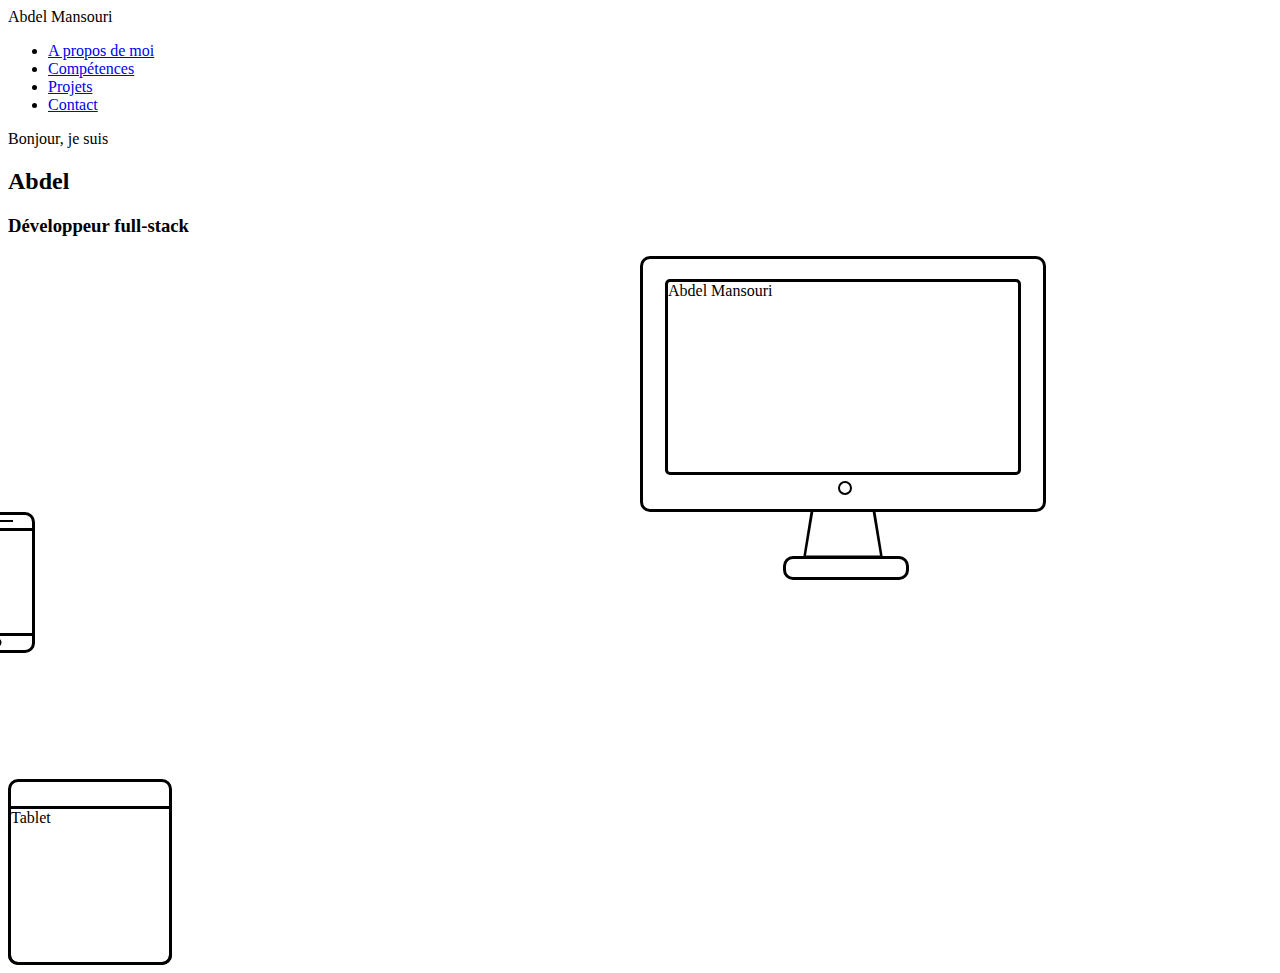
==== index_v2.html @ 93e0ac65 "first commit" ====
<!DOCTYPE html>
<html lang="fr">
  <head>
    <meta charset="UTF-8" />
    <meta http-equiv="X-UA-Compatible" content="IE=edge" />
    <meta name="viewport" content="width=device-width, initial-scale=1.0" />
    <link rel="stylesheet" href="style.css" />
    <link rel="stylesheet" href="draw.css" />
    <title>Abdel Mansouri | Portfolio Développeur Web</title>
  </head>
  <body>
    <header>
      <div class="logo">Abdel Mansouri</div>
      <nav>
        <ul>
          <li><a href="#">A propos de moi</a></li>
          <li><a href="#">Compétences</a></li>
          <li><a href="#">Projets</a></li>
          <li><a href="#">Contact</a></li>
        </ul>
      </nav>
    </header>
    <main>
      <section id="hero-header">
        <div class="who">
          <span>Bonjour, je suis</span>
          <h2>Abdel</h2>
          <h3>Développeur full-stack</h3>
        </div>
        <div class="computer">
          <div class="computer-screen">Abdel Mansouri</div>
          <div class="computer-foot"></div>
          <div class="computer-stand"></div>
        </div>
        <div class="phone">
          <div class="phone-screen">Odeo</div>
        </div>
        <div class="html-circle">Circle</div>
        <div class="tablette">
          <div class="tablette-screen">Tablet</div>
        </div>
      </section>
    </main>
    <footer></footer>
  </body>
</html>
---- draw.css ----
:root {
  /* Permet de modifier la taille et certaines couleur du pc */
  /*Computer*/
  --computer-height: 250px; /* 250px de base*/
  --computer-computer-screen-color: rgb(255, 255, 255);
  --computer-background-color: rgb(255, 255, 255);
  --computer-color: rgba(0, 0, 0, 1);
  /*Phone*/
  --phone-height: 135px; /* 135px de base*/
  --phone-screen-color: rgb(255, 255, 255);

  /* NE PAS TOUCHER: Calcul pour resize fonctionnel du computer */
  /*Computer*/
  --computer-foot-height: calc(var(--computer-height) * 0.2);
  --computer-foot-width: calc(var(--computer-height) * 0.32);
  --computer-stand-height: calc(var(--computer-height) * 0.072);
  --computer-stand-width: calc(var(--computer-height) * 0.48);
  /*Phone*/
  --phone-width: calc(var(--phone-height) * 0.5259);
  --phone-border-radius: calc(var(--phone-height) * 0.0741);
  --phone-before-width: calc(var(--phone-height) * 0.2222);
  --phone-before-top: calc(var(--phone-height) * 0.037);
  --phone-after-size: calc(var(--phone-height) * 0.037);
  --phone-screen-height: calc(var(--phone-height) * 0.7556);
  --phone-screen-top: calc(var(--phone-height) * 0.0963);
  /*Phone*/
  --tablette-height: 180px; /* 180px de base*/
}

/* Ordinateur */
.computer {
  height: var(--computer-height);
  width: calc(var(--computer-height) * 1.6);
  border: calc(var(--computer-height) * 0.012) solid var(--computer-color);
  position: relative;
  border-radius: 10px;
  left: 50%;
}

.computer::before {
  content: "";
  position: absolute;
  height: calc(var(--computer-height) * 0.04);
  width: calc(var(--computer-height) * 0.04);
  border-radius: 50%;
  border: 2px solid var(--computer-color);
  top: calc(91% - (var(--computer-height) * 0.02));
  left: calc(50% - (var(--computer-height) * 0.02));
}

.computer-screen {
  content: "";
  height: calc(var(--computer-height) * 0.76);
  width: calc(var(--computer-height) * 1.4);
  border: calc(var(--computer-height) * 0.012) solid var(--computer-color);
  position: absolute;
  left: 50%;
  top: calc(var(--computer-height) * 0.08);
  transform: translateX(-50%);
  border-radius: 5px;
  background-color: var(--computer-computer-screen-color);
}

.computer-foot {
  position: relative;
  top: 100%;
  left: calc(50% - (var(--computer-foot-width) / 2));
  width: var(--computer-foot-width);
  height: var(--computer-foot-height);
  background-color: var(--computer-color);
  clip-path: polygon(10% 0%, 90% 0%, 100% 100%, 0% 100%);
}

.computer-foot::before {
  content: "";
  position: absolute;
  top: calc(var(--computer-height) * 0.012);
  left: calc(var(--computer-height) * 0.012);
  width: calc(
    var(--computer-foot-width) - calc(var(--computer-height) * 0.024)
  );
  height: calc(
    var(--computer-foot-height) - calc(var(--computer-height) * 0.024)
  );
  background-color: var(--computer-background-color);
  clip-path: polygon(10% 0%, 90% 0%, 100% 100%, 0% 100%);
}

.computer-stand {
  position: relative;
  top: calc(100% - 3px);
  left: calc(50% - (var(--computer-stand-width) / 2));
  width: var(--computer-stand-width);
  height: var(--computer-stand-height);
  border: calc(var(--computer-height) * 0.012) solid var(--computer-color);
  border-radius: 10px;
}

/* Téléphone */
.phone {
  height: var(--phone-height);
  width: var(--phone-width);
  border: 3px solid black;
  border-radius: var(--phone-border-radius);
  position: relative;
  left: calc(var(--phone-width) * -0.7024);
}

.phone::before {
  content: "";
  position: absolute;
  border: 1px solid rgb(0, 0, 0);
  width: var(--phone-before-width);
  left: 50%;
  transform: translateX(-50%);
  top: var(--phone-before-top);
}

.phone::after {
  content: "";
  position: absolute;
  height: var(--phone-after-size);
  width: var(--phone-after-size);
  border: 2px solid rgb(0, 0, 0);
  border-radius: 50%;
  top: 91.5%;
  left: 50%;
  transform: translateX(-50%);
}

.phone-screen {
  height: var(--phone-screen-height);
  width: var(--phone-width);
  border: 3px solid black;
  position: relative;
  left: -3px;
  top: var(--phone-screen-top);
  background-color: var(--phone-screen-color);
}

/* Cercle code */
.html-circle {
  height: 120px;
  width: 120px;
  position: relative;
  left: -30%;
  border-radius: 50%;
  border: 3px solid black;
}

/* Tablette */
.tablette {
  position: relative;
  height: var(--tablette-height);
  width: calc(var(--tablette-height) * 0.877);
  border-radius: 10px;
  border: 3px solid black;
}

.tablette-screen {
  position: relative;
  top: calc(15% - 3px);
  left: -3px;
  height: 153px;
  width:158px;
  border-bottom-left-radius: 10px;
  border-bottom-right-radius: 10px;
  border: 3px solid black;
}
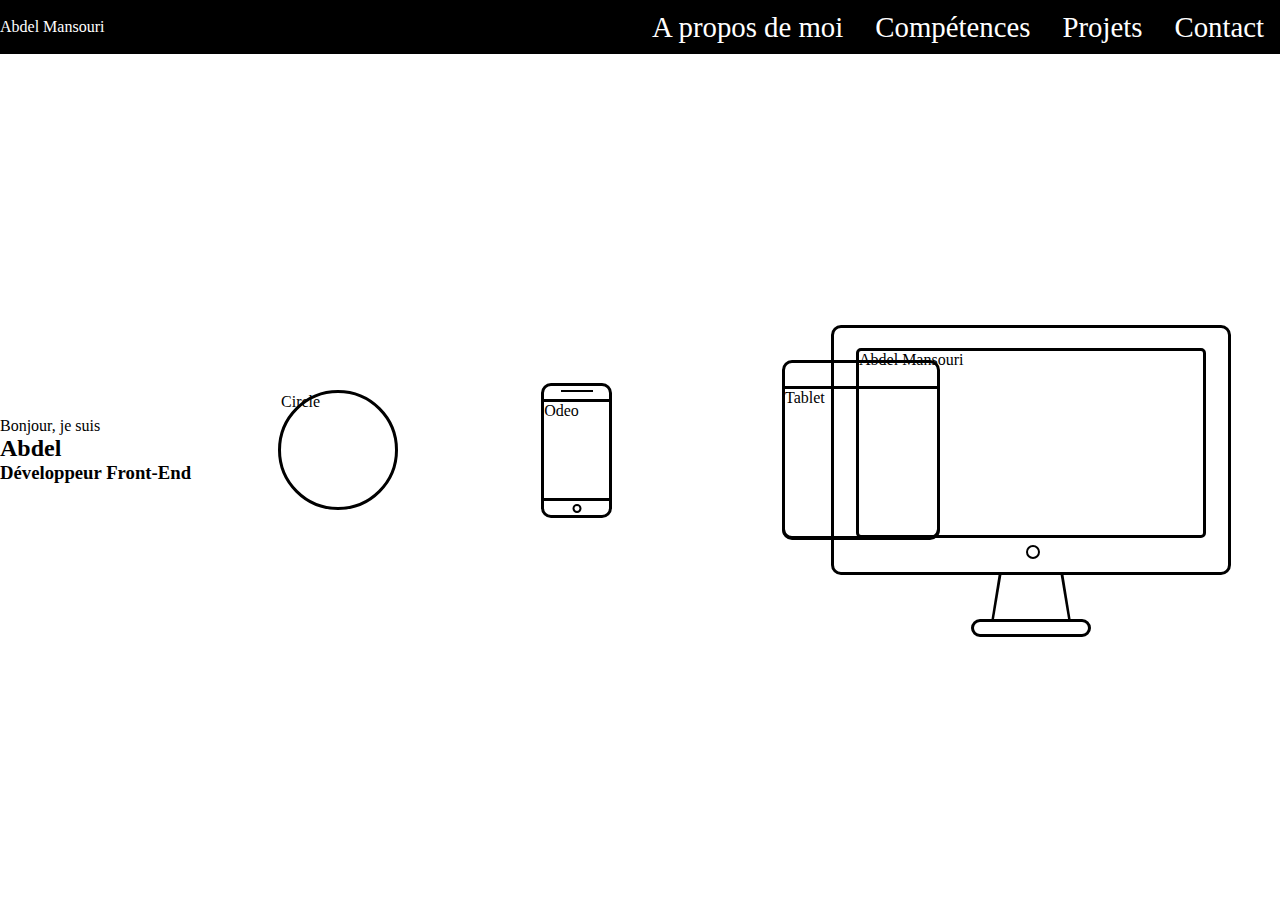
==== commit e6277920: "first commit v2" ====
--- a/index_v2.html
+++ b/index_v2.html
@@ -4,8 +4,8 @@
     <meta charset="UTF-8" />
     <meta http-equiv="X-UA-Compatible" content="IE=edge" />
     <meta name="viewport" content="width=device-width, initial-scale=1.0" />
-    <link rel="stylesheet" href="style.css" />
-    <link rel="stylesheet" href="draw.css" />
+    <link rel="stylesheet" href="./assets/css/style_v2.css" />
+    <link rel="stylesheet" href="./assets/css/draw.css" />
     <title>Abdel Mansouri | Portfolio Développeur Web</title>
   </head>
   <body>
@@ -25,7 +25,7 @@
         <div class="who">
           <span>Bonjour, je suis</span>
           <h2>Abdel</h2>
-          <h3>Développeur full-stack</h3>
+          <h3>Développeur Front-End</h3>
         </div>
         <div class="computer">
           <div class="computer-screen">Abdel Mansouri</div>
--- a/assets/css/style_v2.css
+++ b/assets/css/style_v2.css
@@ -0,0 +1,124 @@
+* {
+  margin: 0;
+  padding: 0;
+  box-sizing: border-box;
+  list-style: none;
+  text-decoration: none;
+}
+
+/* Header */
+header {
+  display: flex;
+  justify-content: space-between;
+  align-items: center;
+  position: fixed;
+  width: 100%;
+  background-color: black;
+  height: 6vh;
+}
+
+header nav ul {
+  display: flex;
+  justify-content: center;
+}
+
+header nav ul li a {
+  font-size: 1.8rem;
+  color: white;
+  padding: 0 1rem;
+}
+
+.logo {
+  color: white;
+}
+
+/* MAIN */
+/* HERO header */
+#hero-header {
+  height: 100vh;
+  display: flex;
+  align-items: center;
+}
+
+/* Test */
+
+/* Ordinateur */
+:root {
+
+}
+
+
+.computer {
+  height: 250px;
+  width: 400px;
+  border: 3px solid black;
+  position: relative;
+  left: 40%;
+  border-radius: 10px;
+}
+
+.computer::before {
+  content: "";
+  position: absolute;
+  height: 10px;
+  width: 10px;
+  border-radius: 50%;
+  border: 2px solid black;
+  top: 91%;
+  left: calc(50% - 5px);
+}
+
+.computer::after {
+}
+
+.screen {
+  content: "";
+  height: 190px;
+  width: 350px;
+  border: 3px solid black;
+  position: absolute;
+  left: 50%;
+  top: 20px;
+  transform: translateX(-50%);
+  border-radius: 5px;
+  background-color: white;
+}
+
+.stand {
+  position: relative;
+  top: 100%;
+  left: calc(50% - 40px);
+  width: 80px;
+  height: 50px;
+  background-color: black;
+  clip-path: polygon(10% 0%, 90% 0%, 100% 100%, 0% 100%);
+}
+
+.stand::before {
+  content: "";
+  position: absolute;
+  top: 3px;
+  left: 3px;
+  width: 74px;
+  height: 44px;
+  background-color: white;
+  clip-path: polygon(10% 0%, 90% 0%, 100% 100%, 0% 100%);
+}
+
+.stand::after {
+  content: "";
+  background-color: red;
+  width: 120px;
+  height: 15px;
+  top: 80%;
+}
+
+.stand2 {
+  position: relative;
+  top: calc(100% - 3px);
+  left: calc(50% - 60px);
+  width: 120px;
+  height: 18px;
+  border: 3px solid black;
+  border-radius: 10px;
+}
--- a/assets/css/draw.css
+++ b/assets/css/draw.css
@@ -0,0 +1,169 @@
+:root {
+  /* Permet de modifier la taille et certaines couleur du pc */
+  /*Computer*/
+  --computer-height: 250px; /* 250px de base*/
+  --computer-computer-screen-color: rgb(255, 255, 255);
+  --computer-background-color: rgb(255, 255, 255);
+  --computer-color: rgba(0, 0, 0, 1);
+  /*Phone*/
+  --phone-height: 135px; /* 135px de base*/
+  --phone-screen-color: rgb(255, 255, 255);
+
+  /* NE PAS TOUCHER: Calcul pour resize fonctionnel du computer */
+  /*Computer*/
+  --computer-foot-height: calc(var(--computer-height) * 0.2);
+  --computer-foot-width: calc(var(--computer-height) * 0.32);
+  --computer-stand-height: calc(var(--computer-height) * 0.072);
+  --computer-stand-width: calc(var(--computer-height) * 0.48);
+  /*Phone*/
+  --phone-width: calc(var(--phone-height) * 0.5259);
+  --phone-border-radius: calc(var(--phone-height) * 0.0741);
+  --phone-before-width: calc(var(--phone-height) * 0.2222);
+  --phone-before-top: calc(var(--phone-height) * 0.037);
+  --phone-after-size: calc(var(--phone-height) * 0.037);
+  --phone-screen-height: calc(var(--phone-height) * 0.7556);
+  --phone-screen-top: calc(var(--phone-height) * 0.0963);
+  /*Phone*/
+  --tablette-height: 180px; /* 180px de base*/
+}
+
+/* Ordinateur */
+.computer {
+  height: var(--computer-height);
+  width: calc(var(--computer-height) * 1.6);
+  border: calc(var(--computer-height) * 0.012) solid var(--computer-color);
+  position: relative;
+  border-radius: 10px;
+  left: 50%;
+}
+
+.computer::before {
+  content: "";
+  position: absolute;
+  height: calc(var(--computer-height) * 0.04);
+  width: calc(var(--computer-height) * 0.04);
+  border-radius: 50%;
+  border: 2px solid var(--computer-color);
+  top: calc(91% - (var(--computer-height) * 0.02));
+  left: calc(50% - (var(--computer-height) * 0.02));
+}
+
+.computer-screen {
+  content: "";
+  height: calc(var(--computer-height) * 0.76);
+  width: calc(var(--computer-height) * 1.4);
+  border: calc(var(--computer-height) * 0.012) solid var(--computer-color);
+  position: absolute;
+  left: 50%;
+  top: calc(var(--computer-height) * 0.08);
+  transform: translateX(-50%);
+  border-radius: 5px;
+  background-color: var(--computer-computer-screen-color);
+}
+
+.computer-foot {
+  position: relative;
+  top: 100%;
+  left: calc(50% - (var(--computer-foot-width) / 2));
+  width: var(--computer-foot-width);
+  height: var(--computer-foot-height);
+  background-color: var(--computer-color);
+  clip-path: polygon(10% 0%, 90% 0%, 100% 100%, 0% 100%);
+}
+
+.computer-foot::before {
+  content: "";
+  position: absolute;
+  top: calc(var(--computer-height) * 0.012);
+  left: calc(var(--computer-height) * 0.012);
+  width: calc(
+    var(--computer-foot-width) - calc(var(--computer-height) * 0.024)
+  );
+  height: calc(
+    var(--computer-foot-height) - calc(var(--computer-height) * 0.024)
+  );
+  background-color: var(--computer-background-color);
+  clip-path: polygon(10% 0%, 90% 0%, 100% 100%, 0% 100%);
+}
+
+.computer-stand {
+  position: relative;
+  top: calc(100% - 3px);
+  left: calc(50% - (var(--computer-stand-width) / 2));
+  width: var(--computer-stand-width);
+  height: var(--computer-stand-height);
+  border: calc(var(--computer-height) * 0.012) solid var(--computer-color);
+  border-radius: 10px;
+}
+
+/* Téléphone */
+.phone {
+  height: var(--phone-height);
+  width: var(--phone-width);
+  border: 3px solid black;
+  border-radius: var(--phone-border-radius);
+  position: relative;
+  left: calc(var(--phone-width) * -0.7024);
+}
+
+.phone::before {
+  content: "";
+  position: absolute;
+  border: 1px solid rgb(0, 0, 0);
+  width: var(--phone-before-width);
+  left: 50%;
+  transform: translateX(-50%);
+  top: var(--phone-before-top);
+}
+
+.phone::after {
+  content: "";
+  position: absolute;
+  height: var(--phone-after-size);
+  width: var(--phone-after-size);
+  border: 2px solid rgb(0, 0, 0);
+  border-radius: 50%;
+  top: 91.5%;
+  left: 50%;
+  transform: translateX(-50%);
+}
+
+.phone-screen {
+  height: var(--phone-screen-height);
+  width: var(--phone-width);
+  border: 3px solid black;
+  position: relative;
+  left: -3px;
+  top: var(--phone-screen-top);
+  background-color: var(--phone-screen-color);
+}
+
+/* Cercle code */
+.html-circle {
+  height: 120px;
+  width: 120px;
+  position: relative;
+  left: -30%;
+  border-radius: 50%;
+  border: 3px solid black;
+}
+
+/* Tablette */
+.tablette {
+  position: relative;
+  height: var(--tablette-height);
+  width: calc(var(--tablette-height) * 0.877);
+  border-radius: 10px;
+  border: 3px solid black;
+}
+
+.tablette-screen {
+  position: relative;
+  top: calc(15% - 3px);
+  left: -3px;
+  height: 153px;
+  width:158px;
+  border-bottom-left-radius: 10px;
+  border-bottom-right-radius: 10px;
+  border: 3px solid black;
+}